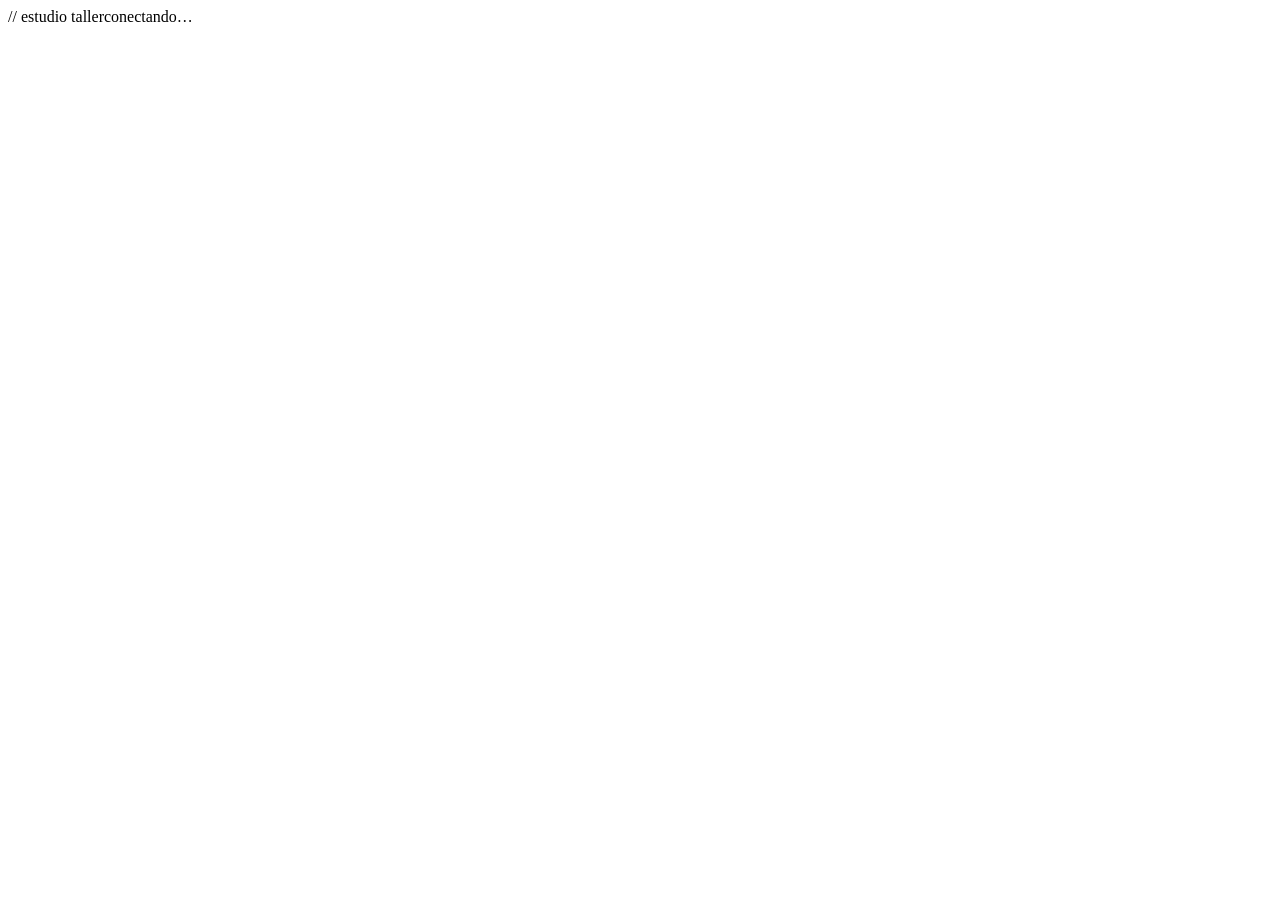
==== public/index.html @ b4d3270d "Estudio Taller: app de presentaciones con actividades en vivo Primera versión publicada: presentar c" ====
<!doctype html>
<html lang="es">
<head>
  <meta charset="utf-8">
  <meta name="viewport" content="width=device-width, initial-scale=1, viewport-fit=cover">
  <meta name="theme-color" content="#07090B">
  <meta name="apple-mobile-web-app-capable" content="yes">
  <meta name="apple-mobile-web-app-status-bar-style" content="black-translucent">
  <title>Estudio Taller</title>
  <link rel="icon" href="/favicon.svg" type="image/svg+xml">
  <link rel="preload" href="/fonts/space-grotesk-latin-700-normal.woff2" as="font" type="font/woff2" crossorigin>
  <link rel="stylesheet" href="/css/senal.css">
  <link rel="stylesheet" href="/css/app.css">
</head>
<body class="cuerpo-movil">
  <main class="movil">
    <div class="top"><span>// estudio taller</span><span class="sec" id="quien">conectando…</span></div>
    <section class="compartida" id="compartida" hidden>
      <div class="compartida-cab"><span class="etq">● en pantalla</span><button class="btn sec-btn chico" id="ampliar">ver en grande ⤢</button></div>
      <div class="stage" id="vst"></div>
    </section>
    <div id="app" class="contenido"></div>
  </main>
  <script type="module" src="/js/participante.js"></script>
</body>
</html>
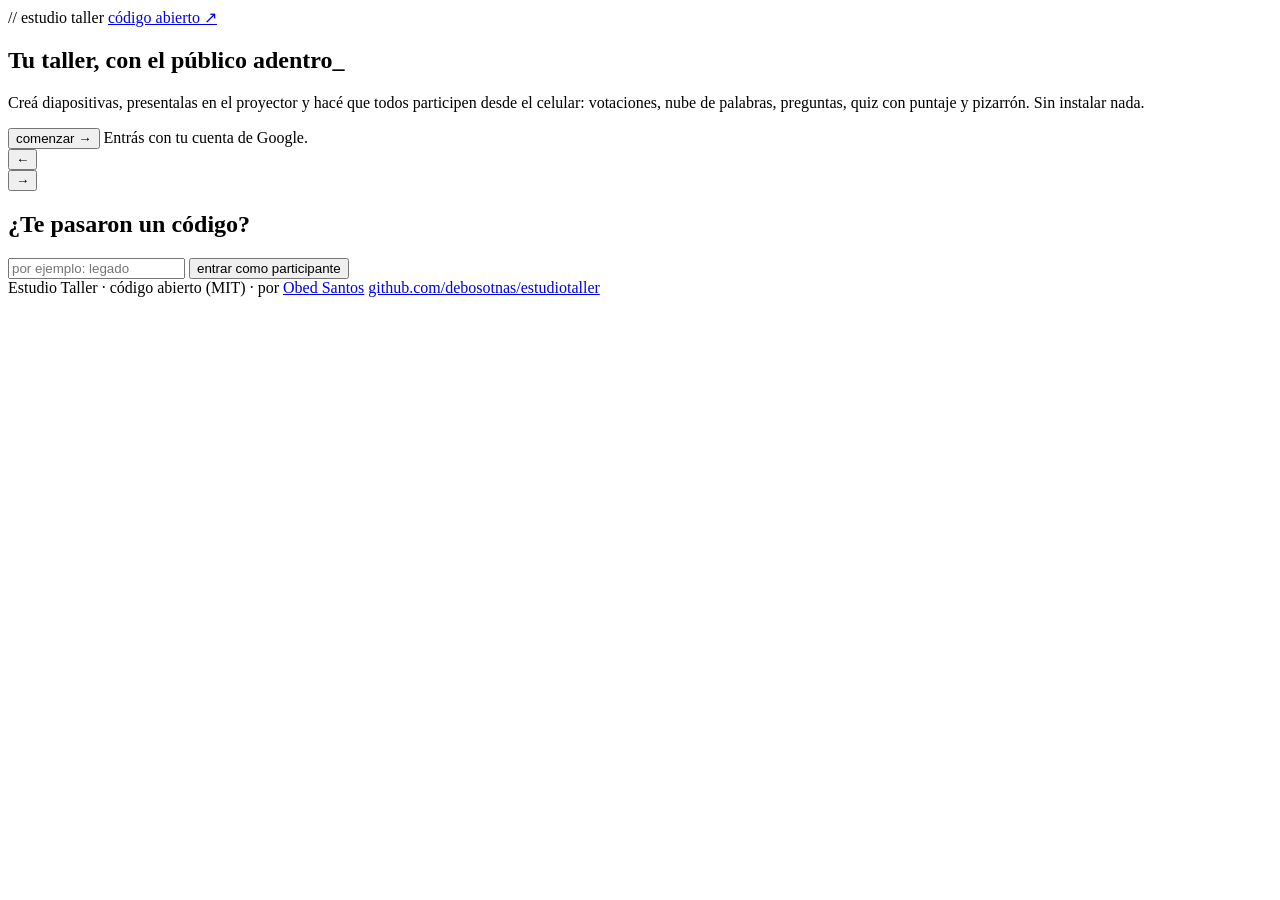
==== commit 5512b879: "Página de inicio con presentación de la app La raíz muestra qué se puede hacer (carrusel con ejemplo" ====
--- a/public/index.html
+++ b/public/index.html
@@ -4,23 +4,53 @@
   <meta charset="utf-8">
   <meta name="viewport" content="width=device-width, initial-scale=1, viewport-fit=cover">
   <meta name="theme-color" content="#07090B">
-  <meta name="apple-mobile-web-app-capable" content="yes">
-  <meta name="apple-mobile-web-app-status-bar-style" content="black-translucent">
-  <title>Estudio Taller</title>
+  <title>Estudio Taller · presentaciones con el público adentro</title>
+  <meta name="description" content="Creá y presentá diapositivas con actividades en vivo desde el celular: votaciones, nube de palabras, preguntas del público, quiz con puntaje, pizarrón y material para compartir.">
   <link rel="icon" href="/favicon.svg" type="image/svg+xml">
   <link rel="preload" href="/fonts/space-grotesk-latin-700-normal.woff2" as="font" type="font/woff2" crossorigin>
   <link rel="stylesheet" href="/css/senal.css">
   <link rel="stylesheet" href="/css/app.css">
 </head>
-<body class="cuerpo-movil">
-  <main class="movil">
-    <div class="top"><span>// estudio taller</span><span class="sec" id="quien">conectando…</span></div>
-    <section class="compartida" id="compartida" hidden>
-      <div class="compartida-cab"><span class="etq">● en pantalla</span><button class="btn sec-btn chico" id="ampliar">ver en grande ⤢</button></div>
-      <div class="stage" id="vst"></div>
+<body class="inicio">
+  <header class="ini-cab">
+    <span class="mono lima">// estudio taller</span>
+    <a class="mono sec" href="https://github.com/debosotnas/estudiotaller" target="_blank" rel="noopener">código abierto ↗</a>
+  </header>
+
+  <main>
+    <section class="ini-hero">
+      <h1>Tu taller, con el público <span class="lima">adentro</span><span class="lima blink">_</span></h1>
+      <p class="sec">Creá diapositivas, presentalas en el proyector y hacé que todos participen desde el celular: votaciones, nube de palabras, preguntas, quiz con puntaje y pizarrón. Sin instalar nada.</p>
+      <div class="acciones ini-acciones">
+        <button class="btn" id="comenzar">comenzar →</button>
+        <span class="sec ini-nota" id="nota-login">Entrás con tu cuenta de Google.</span>
+      </div>
     </section>
-    <div id="app" class="contenido"></div>
+
+    <section class="ini-carrusel" aria-roledescription="carrusel" aria-label="Qué se puede hacer">
+      <div class="car-ventana"><div class="car-pista" id="pista"></div></div>
+      <div class="car-controles">
+        <button class="car-flecha" id="car-ant" aria-label="anterior">←</button>
+        <div class="car-puntos" id="puntos"></div>
+        <button class="car-flecha" id="car-sig" aria-label="siguiente">→</button>
+      </div>
+    </section>
+
+    <section class="ini-participar">
+      <h2>¿Te pasaron un código?</h2>
+      <form class="fila" id="fcodigo">
+        <input id="codigo" placeholder="por ejemplo: legado" autocomplete="off" autocapitalize="off" spellcheck="false" aria-label="código de la presentación">
+        <button class="btn sec-btn" type="submit">entrar como participante</button>
+      </form>
+    </section>
   </main>
-  <script type="module" src="/js/participante.js"></script>
+
+  <footer class="ini-pie mono sec">
+    <span>Estudio Taller · código abierto (MIT) · por <a href="https://github.com/debosotnas" target="_blank" rel="noopener">Obed Santos</a></span>
+    <a href="https://github.com/debosotnas/estudiotaller" target="_blank" rel="noopener">github.com/debosotnas/estudiotaller</a>
+  </footer>
+
+  <script type="module" src="/js/inicio.js"></script>
+  <script>if ("serviceWorker" in navigator) navigator.serviceWorker.register("/sw.js").catch(() => {});</script>
 </body>
 </html>
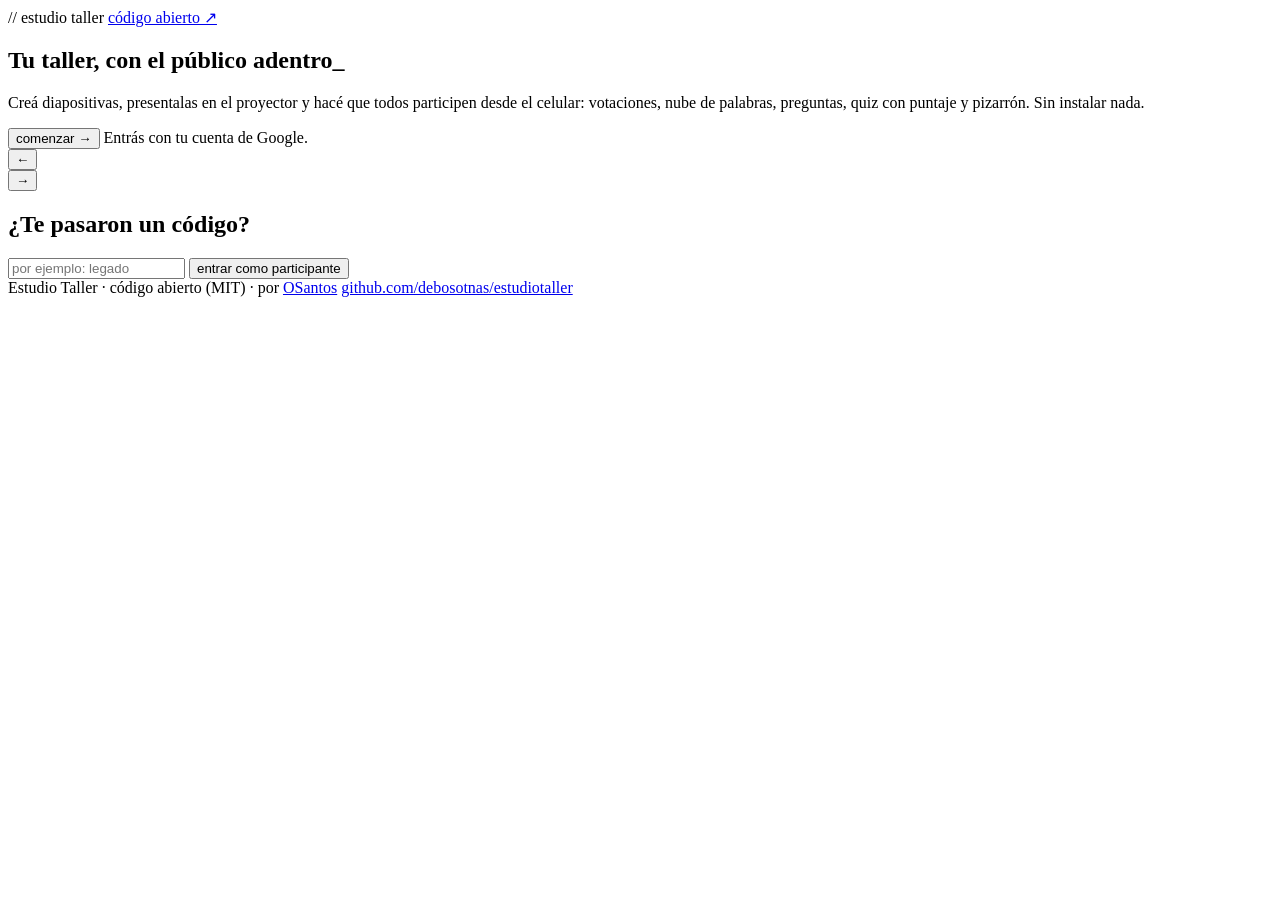
==== commit a75d9c3e: "Fuentes con autor (David Autor, Jason Owen) y crédito «por OSantos» Co-Authored-By: Claude Opus 5.5 " ====
--- a/public/index.html
+++ b/public/index.html
@@ -46,7 +46,7 @@
   </main>
 
   <footer class="ini-pie mono sec">
-    <span>Estudio Taller · código abierto (MIT) · por <a href="https://github.com/debosotnas" target="_blank" rel="noopener">Obed Santos</a></span>
+    <span>Estudio Taller · código abierto (MIT) · por <a href="https://github.com/debosotnas" target="_blank" rel="noopener">OSantos</a></span>
     <a href="https://github.com/debosotnas/estudiotaller" target="_blank" rel="noopener">github.com/debosotnas/estudiotaller</a>
   </footer>
 
